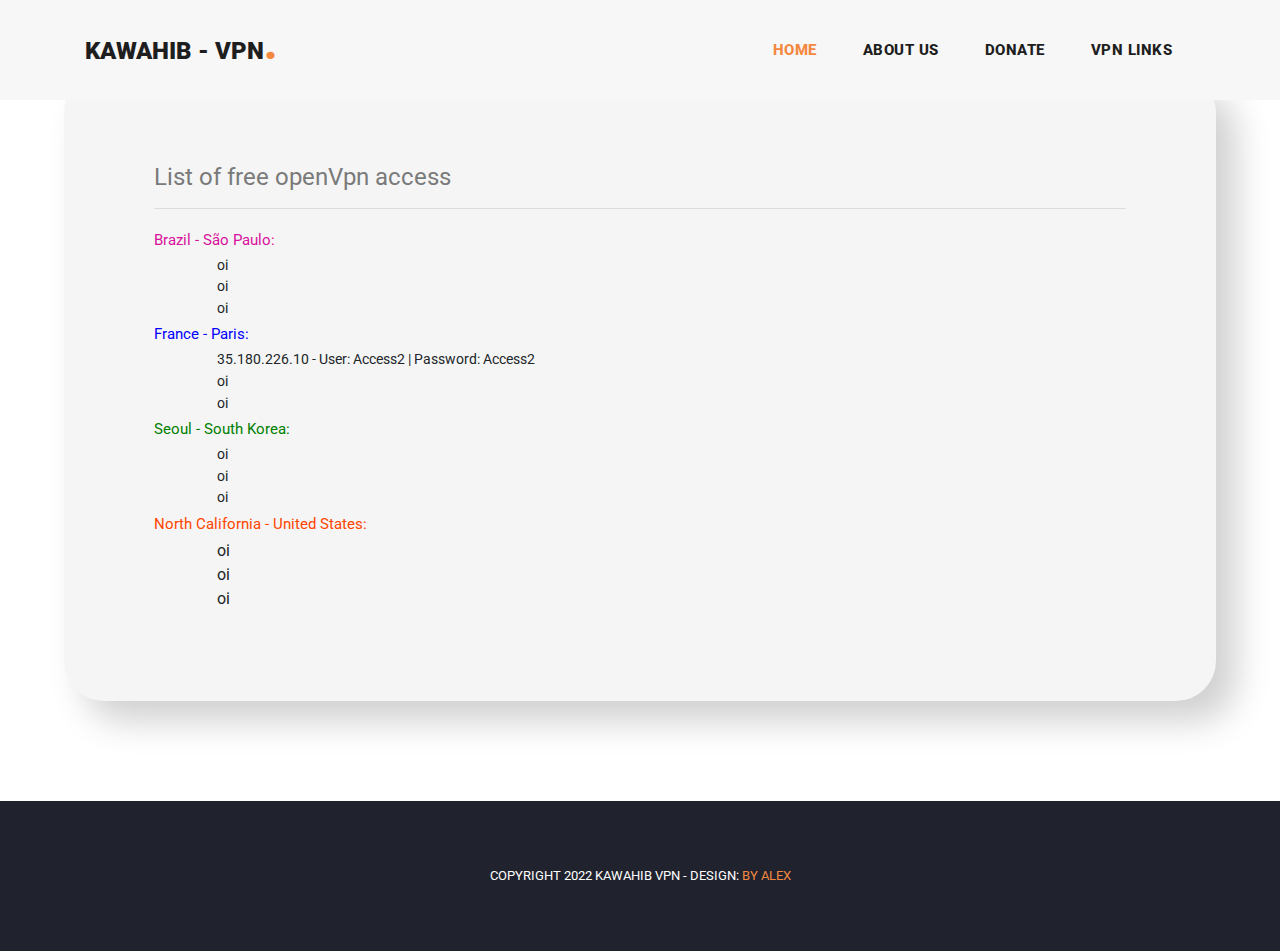
==== ListVpnPage.html @ 4d923c6b "Add files via upload" ====
<!DOCTYPE html>
<html lang="en">

  <head>

    <meta charset="utf-8">
    <meta name="viewport" content="width=device-width, initial-scale=1, shrink-to-fit=no">
    <meta name="description" content="">
    <meta name="author" content="TemplateMo">
    <link href="https://fonts.googleapis.com/css?family=Roboto:100,100i,300,300i,400,400i,500,500i,700,700i,900,900i&display=swap" rel="stylesheet">
    <title>Kawahib - VPN</title>

    <!-- Bootstrap core CSS -->
    <link href="vendor/bootstrap/css/bootstrap.min.css" rel="stylesheet">
    <!-- Additional CSS Files -->
    <link rel="stylesheet" href="assets/css/fontawesome.css">
    <link rel="stylesheet" href="assets/css/templatemo-stand-blog.css">
  </head>

  <body>

    <!-- ***** Preloader Start ***** -->
    <div id="preloader">
        <div class="jumper">
            <div></div>
            <div></div>
            <div></div>
        </div>
    </div>  
    <!-- ***** Preloader End ***** -->

    <!-- Header -->
    <header class="">
      <nav class="navbar navbar-expand-lg">
        <div class="container">
          <a class="navbar-brand" href="index.html"><h2>Kawahib - VPN<em>.</em></h2></a>
          <button class="navbar-toggler" type="button" data-toggle="collapse" data-target="#navbarResponsive" aria-controls="navbarResponsive" aria-expanded="false" aria-label="Toggle navigation">
            <span class="navbar-toggler-icon"></span>
          </button>
          <div class="collapse navbar-collapse" id="navbarResponsive">
            <ul class="navbar-nav ml-auto">
              <li class="nav-item active"><a class="nav-link" href="index.html">Home<span class="sr-only">(current)</span></a></li> 
              <li class="nav-item"><a class="nav-link" href="https://kawahib.com/">About Us</a></li>
              <li class="nav-item"><a class="nav-link" href="donation.html">Donate</a></li>
				      <li class="nav-item"><a class="nav-link" href="ListVpnPage.html">Vpn Links</a></li>
            </ul>
          </div>
        </div>
      </nav>
    </header>

    <!-- Page Content -->
    <br><br><br>
    <div class="show-vpn">
      <p style="font-size: 150%">List of free openVpn access</p>
      <hr>
      <p style="color: rgb(216, 18, 157);">Brazil - São Paulo:</p>
      <ul style="padding-left: 7vh; font-size: 90%;">
        <li>oi</li>
        <li>oi</li>
        <li>oi</li>
      </ul>

      <p style="color: blue">France - Paris:</p>
      <ul style="padding-left: 7vh; font-size: 90%;">
        <li>35.180.226.10 - User: Access2 | Password: Access2</li>
        <li>oi</li>
        <li>oi</li>
      </ul>

      <p style="color: green">Seoul - South Korea:</p>
      <ul style="padding-left: 7vh; font-size: 90%;">
        <li>oi</li>
        <li>oi</li>
        <li>oi</li>
      </ul>

      <p style="color: orangered">North California - United States:</p>
      <ul style="padding-left: 7vh;">
        <li>oi</li>
        <li>oi</li>
        <li>oi</li>
      </ul>
	  </div>
         
            
         
             
    <footer>
      <div class="container">
        <div class="row">
          <div class="col-lg-12">
            <div class="copyright-text">
              <p>Copyright 2022 Kawahib VPN - Design: <a rel="nofollow" href="http://alexandro.kawahib.com/" target="_parent">By Alex</a></p>
            </div>
          </div>
        </div>
      </div>
    </footer>

    <!-- Bootstrap core JavaScript -->
    <script src="vendor/jquery/jquery.min.js"></script>
    <script src="vendor/bootstrap/js/bootstrap.bundle.min.js"></script>

    <!-- Additional Scripts -->
    <script src="assets/js/custom.js"></script>
  </body>
</html>
---- assets/css/templatemo-stand-blog.css ----
/* 

TemplateMo 551 Stand Blog

https://templatemo.com/tm-551-stand-blog

*/

body {
  font-family: 'Roboto', sans-serif;
  overflow-x: hidden;
  text-rendering: optimizeLegibility;
  -webkit-font-smoothing: antialiased;
  -moz-osx-font-smoothing: grayscale;
}
p {
	margin-bottom: 0px;
	font-size: 15px;
	font-weight: 400;
	color: #7a7a7a;
	line-height: 30px;
}
a {
	text-decoration: none!important;
}
ul {
	padding: 0;
	margin: 0;
	list-style: none;
}

h1,h2,h3,h4,h5,h6 {
	margin: 0px;
}

.main-button a {
	display: inline-block;
	background-color: #f48840;
	color: #fff;
	font-size: 13px;
	font-weight: 500;
	padding: 12px 20px;
	text-transform: uppercase;
	transition: all .3s;
}

.main-button a:hover {
	background-color: #fb9857;
}

.heading-page {
	padding-top: 110px;
}

.page-heading {
	margin: 0px 10px;
	padding: 120px 0px;
	text-align: left;
	background-position: center center;
	background-repeat: no-repeat;
	background-size: cover;
	background-image: url(../images/heading-bg.jpg);
}

.page-heading .text-content h4 {
	color: #f48840;
	font-size: 18px;
	text-transform: uppercase;
	font-weight: 900;
	letter-spacing: 0.5px;
	margin-bottom: 15px;
}

.page-heading .text-content h2 {
	color: #fff;
	font-size: 36px;
	font-weight: 700;
	text-transform: uppercase;
	letter-spacing: 0.5px;
}

#preloader {
  overflow: hidden;
  background: #f48840;
  left: 0;
  right: 0;
  top: 0;
  bottom: 0;
  position: fixed;
  z-index: 9999999;
  color: #fff;
}

#preloader .jumper {
  left: 0;
  top: 0;
  right: 0;
  bottom: 0;
  display: block;
  position: absolute;
  margin: auto;
  width: 50px;
  height: 50px;
}

#preloader .jumper > div {
  background-color: #fff;
  width: 10px;
  height: 10px;
  border-radius: 100%;
  -webkit-animation-fill-mode: both;
  animation-fill-mode: both;
  position: absolute;
  opacity: 0;
  width: 50px;
  height: 50px;
  -webkit-animation: jumper 1s 0s linear infinite;
  animation: jumper 1s 0s linear infinite;
}

#preloader .jumper > div:nth-child(2) {
  -webkit-animation-delay: 0.33333s;
  animation-delay: 0.33333s;
}

#preloader .jumper > div:nth-child(3) {
  -webkit-animation-delay: 0.66666s;
  animation-delay: 0.66666s;
}

@-webkit-keyframes jumper {
  0% {
    opacity: 0;
    -webkit-transform: scale(0);
    transform: scale(0);
  }
  5% {
    opacity: 1;
  }
  100% {
    -webkit-transform: scale(1);
    transform: scale(1);
    opacity: 0;
  }
}

@keyframes jumper {
  0% {
    opacity: 0;
    -webkit-transform: scale(0);
    transform: scale(0);
  }
  5% {
    opacity: 1;
  }
  100% {
    opacity: 0;
  }
}


/* Header Style */
header {
	position: absolute;
	z-index: 99999;
	width: 100%;
	height: 100px;
	background-color: #f7f7f7;
	-webkit-transition: all 0.3s ease-in-out 0s;
    -moz-transition: all 0.3s ease-in-out 0s;
    -o-transition: all 0.3s ease-in-out 0s;
    transition: all 0.3s ease-in-out 0s;
}
header .navbar {
	padding: 25px 0px;
}
.background-header .navbar {
	padding: 17px 0px;
}
.background-header {
	top: 0;
	height: 80px;
	position: fixed;
	box-shadow: 0px 1px 10px rgba(0,0,0,0.1);
}
.background-header .navbar-brand h2 {
	color: #121212!important;
}
.background-header .navbar-nav a.nav-link {
	color: #1e1e1e!important;
}
.background-header .navbar-nav .nav-link:hover,
.background-header .navbar-nav .active>.nav-link,
.background-header .navbar-nav .nav-link.active,
.background-header .navbar-nav .nav-link.show,
.background-header .navbar-nav .show>.nav-link {
	color: #f48840!important;
}
.navbar .navbar-brand {
	float: 	left;
	margin-top: -12px;
	outline: none;
}
.navbar .navbar-brand h2 {
	color: #1e1e1e;
	text-transform: uppercase;
	font-size: 24px;
	font-weight: 900;
	-webkit-transition: all .3s ease 0s;
    -moz-transition: all .3s ease 0s;
    -o-transition: all .3s ease 0s;
    transition: all .3s ease 0s;
}
.navbar .navbar-brand h2 em {
	font-size: 44px;
	font-style: normal;
	color: #f48840;
}
#navbarResponsive {
	z-index: 999;
}
.navbar-collapse {
	text-align: center;
}
.navbar .navbar-nav .nav-item {
	margin: 0px 15px;
}
.navbar .navbar-nav a.nav-link {
	text-transform: capitalize;
	font-size: 15px;
	font-weight: 800;
	text-transform: uppercase;
	letter-spacing: 0.5px;
	color: #1e1e1e;
	transition: all 0.3s;
}
.navbar .navbar-nav .nav-link:hover,
.navbar .navbar-nav .active>.nav-link,
.navbar .navbar-nav .nav-link.active,
.navbar .navbar-nav .nav-link.show,
.navbar .navbar-nav .show>.nav-link {
	color: #f48840;
}
.navbar .navbar-toggler-icon {
	background-image: none;
}
.navbar .navbar-toggler {
	border-color: #fff;
	background-color: #f48840;	
	height: 46px;
	outline: none;
	border-radius: 0px;
	position: absolute;
	right: 30px;
	top: 25px;
}
.navbar .navbar-toggler-icon:after {
	content: '\f0c9';
	color: #fff;
	font-size: 18px;
	line-height: 30px;
	font-family: 'FontAwesome';
}



/* Banner Style */
.main-banner .container-fluid {
	padding: 0px 10px;
	margin-bottom: -24px;
}
.owl-banner {
	padding-top: 110px;
}

.owl-banner .item {
	position: relative;
}

.owl-banner .item .item-content {
	position: absolute;
	bottom: 40px;
	left: 40px;
}

.owl-banner .item .item-content .meta-category span {
	color: #f48840;
	font-size: 18px;
	text-transform: uppercase;
	font-weight: 900;
	letter-spacing: 0.25px;
}

.owl-banner .item .item-content h4 {
	font-size: 24px;
	font-weight: 900;
	color: #fff;
	letter-spacing: 0.5px;
	text-transform: capitalize;
	margin: 10px 0px 12px 0px;
}

.owl-banner .item .item-content ul li {
	display: inline-block;
	margin-right: 8px;
}

.owl-banner .item .item-content ul li:after {
	content: '|';
	color: #fff;
	margin-left: 8px;
}

.owl-banner .item .item-content ul li:last-child::after {
	display: none;
}

.owl-banner .item .item-content ul li a {
	font-size: 14px;
	color: #fff;
	font-weight: 500;
	transition: all .3s;
}

.owl-banner .item .item-content ul li a:hover {
	color: #f48840;
}

.owl-banner .owl-nav {
	position: absolute;
	top: 50%;
	width: 100%;
}

.owl-banner .owl-nav .owl-prev {
	position: absolute;
	left: 40px;
}

.owl-banner .owl-nav .owl-next {
	position: absolute;
	right: 40px;
}

.owl-banner .owl-nav button {
	outline: none;
}

.owl-banner .owl-nav button span {
	color: #fff;
	font-size: 36px;
	width: 60px;
	height: 60px;
	display: inline-block;
	text-align: center;
	line-height: 60px;
	background-color: rgba(250,250,250,0.3);
}


/* Call To Action */

.call-to-action {
	margin-top: 100px;
}

.call-to-action .main-content {
	padding: 40px;
	background-image: url(../images/cta-bg.jpg);
	background-position: center center;
	background-repeat: no-repeat;
	background-size: cover;
}

.call-to-action .main-content span {
	color: #f48840;
	font-size: 18px;
	font-weight: 900;
	letter-spacing: 0.5px;
}

.call-to-action .main-content h4 {
	margin-bottom: 0px;
	margin-top: 12px;
	color: #fff;
	font-size: 26px;
	font-weight: 900;
	letter-spacing: 0.25px;
}

.call-to-action .main-content .main-button {
	text-align: right;
	margin-top: 12px;
}



/* Blog Posts */

.blog-posts {
	margin-top: 100px;
}

.blog-posts .blog-post {
	margin-bottom: 30px;
}

.blog-posts .blog-thumb img {
	width: 100%;
	overflow: hidden;
}

.blog-posts .down-content {
	padding: 40px;
	border-right: 1px solid #eee;
	border-left: 1px solid #eee;
	border-bottom: 1px solid #eee;
}

.blog-posts .down-content span {
	font-size: 18px;
	text-transform: uppercase;
	letter-spacing: 0.5px;
	font-weight: 900;
	color: #f48840;
}

.blog-posts .down-content h4 {
	font-size: 24px;
	text-transform: capitalize;
	letter-spacing: 0.5px;
	font-weight: 900;
	color: #20232e;
	margin: 10px 0px 12px 0px;
}

.blog-posts .down-content ul.post-info li {
	display: inline-block;
	margin-right: 8px;
}

.blog-posts .down-content ul.post-info li:after {
	content: '|';
	color: #aaa;
	margin-left: 8px;
}

.blog-posts .down-content h4 {
	font-size: 20px;
	letter-spacing: 0.25px;
}

.grid-system .down-content ul.post-info li {
	margin-right: 3px;
}

.grid-system .down-content ul.post-info li:after {
	margin-left: 5px;
}

.blog-posts .down-content ul.post-info li:last-child::after {
	display: none;
}

.blog-posts .down-content ul.post-info li a {
	font-size: 14px;
	color: #aaa;
	font-weight: 400;
	transition: all .3s;
}

.blog-posts .down-content ul.post-info li a:hover {
	color: #f48840;
}

.blog-posts .down-content p {
	padding: 25px 0px;
	margin: 25px 0px;
	border-top: 1px solid #eee;
	border-bottom: 1px solid #eee;
}

.blog-posts .down-content ul.post-share {
	text-align: right;
}

.blog-posts .down-content ul.post-tags li,
.blog-posts .down-content ul.post-share li {
	display: inline-block;
}

.blog-posts .down-content ul.post-tags li:first-child i,
.blog-posts .down-content ul.post-share li:first-child i {
	color: #f48840;
	margin-right: 5px;
}

.blog-posts .down-content ul.post-tags li,
.blog-posts .down-content ul.post-share li {
	color: #aaa;
}

.blog-posts .down-content ul.post-tags li a,
.blog-posts .down-content ul.post-share li a {
	font-size: 14px;
	color: #aaa;
	font-weight: 400;
	transition: all .3s;
}

.blog-posts .down-content ul.post-tags li a:hover,
.blog-posts .down-content ul.post-share li a:hover {
	color: #f48840;
}

.blog-posts .main-button a {
	height: 60px;
	line-height: 60px;
	padding: 0px;
	width: 100%;
	text-align: center;
}

ul.page-numbers {
	text-align: center;
}

ul.page-numbers li {
	display: inline-block;
	margin: 0px 5px;
}

ul.page-numbers li a {
	width: 50px;
	height: 50px;
	display: inline-block;
	text-align: center;
	line-height: 50px;
	font-size: 15px;
	color: #7a7a7a;
	border: 1px solid #eee;
	font-weight: 500;
	transition: all 0.3s;
}

ul.page-numbers li.active a {
	background-color: #f48840;
	border-color: #f48840;
	color: #fff;
}

ul.page-numbers li a:hover {
	color: #f48840;
}

.blog-posts .sidebar-heading h2 {
	font-size: 18px;
	text-transform: uppercase;
	font-weight: 900;
	letter-spacing: 0.5px;
	color: #20232e;
	border-bottom: 1px solid #eee;
	padding-bottom: 15px;
	margin-bottom: 25px;
}

.blog-posts .comments {
	margin-top: 30px;
}

.blog-posts .comments ul li {
	display: inline-block;
	margin-bottom: 20px;
	padding-bottom: 20px;
	border-bottom: 1px solid #eee;
}

.blog-posts .comments ul li.replied {
	padding-left: 130px;
}

.blog-posts .comments ul li:last-child {
	margin-bottom: 0px;
	padding-bottom: 0px;
	border-bottom: none;
}

.blog-posts .comments ul li .author-thumb {
	display: inline;
	float: left;
}

.blog-posts .comments ul li .author-thumb img {
	max-width: 100px;
	display: inline;
}

.blog-posts .comments ul li .right-content {
	margin-left: 130px;
}

.blog-posts .comments ul li .right-content h4 {
	color: #20232e;
	font-size: 19px;
	font-weight: 900;
	letter-spacing: 0.5px;
}

.blog-posts .comments ul li .right-content h4 span {
	font-size: 14px;
    color: #aaa;
	font-weight: 400;
	letter-spacing: 0.25px;
	margin-left: 20px;
}

.blog-posts .submit-comment {
	margin-top: 60px;
}

.blog-posts .submit-comment input {
	width: 100%;
	height: 46px;
	border: 1px solid #eee;
	font-size: 13px;
	text-transform: uppercase;
	font-weight: 500;
	color: #7a7a7a;
	outline: none;
	padding: 0px 15px;
	margin-bottom: 30px;
}

.blog-posts .submit-comment textarea {
	width: 100%;
	height: 46px;
	border: 1px solid #eee;
	font-size: 13px;
	text-transform: uppercase;
	font-weight: 500;
	color: #7a7a7a;
	outline: none;
	padding: 10px 15px;
	margin-bottom: 30px;
	height: 180px;
	max-height: 220px;
	max-width: 100%;
	min-width: 160px;
}

.blog-posts .submit-comment input::placeholder,
.blog-posts .submit-comment textarea::placeholder {
	color: #aaa;
}

.blog-posts .submit-comment button {
	display: inline-block;
	background-color: #f48840;
	color: #fff;
	font-size: 13px;
	font-weight: 500;
	padding: 12px 20px;
	text-transform: uppercase;
	transition: all .3s;
	border: none;
	outline: none;
}

.blog-posts .submit-comment button:hover {
	background-color: #fb9857;
}

/* Sidebar */

.sidebar {
	margin-left: 30px;
}

.sidebar .sidebar-item {
	margin-top: 50px;
}

.sidebar .search {
	margin-top: 0px;
}

.sidebar .sidebar-heading h2 {
	font-size: 18px;
	text-transform: uppercase;
	font-weight: 900;
	letter-spacing: 0.5px;
	color: #20232e;
	border-bottom: 1px solid #eee;
	padding-bottom: 15px;
	margin-bottom: 25px;
}

.sidebar .search input {
	width: 100%;
	height: 50px;
	border: 1px solid #eee;
	font-size: 13px;
	text-transform: uppercase;
	font-weight: 500;
	color: #7a7a7a;
	outline: none;
	padding: 0px 15px;
}

.sidebar .search input::placeholder {
	color: #aaa;
}

.sidebar .recent-posts ul li {
	margin-bottom: 15px;
	padding-bottom: 15px;
	border-bottom: 1px solid #eee;
}

.sidebar .recent-posts ul li:last-child {
	margin-bottom: 0px;
	padding-bottom: 0px;
	border-bottom: none;
}

.sidebar .recent-posts ul li h5 {
	font-size: 19px;
	font-weight: 900;
	color: #20232e;
	line-height: 30px;
	transition: all 0.3s;
}

.sidebar .recent-posts ul li h5:hover {
	color: #f48840;
}

.sidebar .recent-posts ul li span {
	display: block;
	font-size: 14px;
	color: #aaa;
	margin-top: 8px;
}

.sidebar .categories ul li {
	margin-bottom: 15px;
}

.sidebar .categories ul li:last-child {
	margin-bottom: 0px;
}

.sidebar .categories ul li a {
	font-size: 15px;
	font-weight: 700;
	color: #20232e;
	transition: all .3s;
}

.sidebar .categories ul li a:hover {
	color: #f48840;
}

.sidebar .tags ul li {
	margin-right: 6px;
	display: inline-block;
}

.sidebar .tags ul li {
	margin-bottom: 10px;
}

.sidebar .tags ul li a {
	font-size: 15px;
	font-weight: 500;
	color: #aaa;
	display: inline-block;
	border: 1px solid #eee;
	padding: 10px 18px;
	transition: all .3s;
}

.sidebar .tags ul li a:hover {
	background-color: #f48840;
	border-color: #f48840;
	color: #fff;
}


/* Footer */

footer {
	margin-top: 100px;
	text-align: center;
	background-color: #20232e;
	padding: 60px 0px;
}

footer ul.social-icons {
	padding-bottom: 60px;
	margin-bottom: 60px;
	border-bottom: 1px solid rgba(250,250,250,0.15);
}

footer ul.social-icons li {
	display: inline-block;
	margin-right: 30px;
}

footer ul.social-icons li:after {
	content: "|";
	color: #fff;
	margin-left: 30px;
}

footer ul.social-icons li:last-child {
	margin-right: 0px;
}

footer ul.social-icons li:last-child::after {
	display: none;
}

footer ul.social-icons li a {
	font-size: 14px;
	text-transform: uppercase;
	color: #fff;
	font-weight: 500;
	letter-spacing: 0.25px;
	transition: all .3s;
}

footer ul.social-icons li a:hover {
	color: #f48840;
}

footer p {
	font-size: 13px;
	text-transform: uppercase;
	color: #fff;
}

footer p a {
	color: #f48840;
}

footer p a:hover {
	color: #f48840;
}


/* Contact Form */

.contact-us .down-contact,
.contact-us #map {
	margin-top: 80px;
}

.contact-us .sidebar-heading h2 {
	font-size: 18px;
	text-transform: uppercase;
	font-weight: 900;
	letter-spacing: 0.5px;
	color: #20232e;
	border-bottom: 1px solid #eee;
	padding-bottom: 15px;
	margin-bottom: 25px;
}

.contact-us .contact-form input {
	width: 100%;
	height: 46px;
	border: 1px solid #eee;
	font-size: 13px;
	text-transform: uppercase;
	font-weight: 500;
	color: #7a7a7a;
	outline: none;
	padding: 0px 15px;
	margin-bottom: 30px;
}

.contact-us .contact-form textarea {
	width: 100%;
	height: 46px;
	border: 1px solid #eee;
	font-size: 13px;
	text-transform: uppercase;
	font-weight: 500;
	color: #7a7a7a;
	outline: none;
	padding: 10px 15px;
	margin-bottom: 30px;
	height: 180px;
	max-height: 220px;
	max-width: 100%;
	min-width: 160px;
}

.contact-us .contact-form input::placeholder,
.contact-us .contact-form textarea::placeholder {
	color: #aaa;
}

.contact-us .contact-form button {
	display: inline-block;
	background-color: #f48840;
	color: #fff;
	font-size: 13px;
	font-weight: 500;
	padding: 12px 20px;
	text-transform: uppercase;
	transition: all .3s;
	border: none;
	outline: none;
}

.contact-us .contact-form button:hover {
	background-color: #fb9857;
}

.contact-us .contact-information {
	margin-left: 30px;
}

.contact-us .contact-information ul li {
	margin-bottom: 15px;
	padding-bottom: 15px;
	border-bottom: 1px solid #eee;
}

.contact-us .contact-information ul li:last-child {
	margin-bottom: 0px;
	padding-bottom: 0px;
	border-bottom: none;
}

.contact-us .contact-information ul li h5 {
	font-size: 19px;
	font-weight: 900;
	color: #20232e;
	line-height: 30px;
}

.contact-us .contact-information ul li span {
	display: block;
	font-size: 14px;
	color: #aaa;
	margin-top: 8px;
}


/* About Us */

.about-us {
	margin-top: 100px;
	text-align: center;
}

.about-us img {
	width: 100%;
	overflow: hidden;
}

.about-us p {
	margin: 40px 0px;
	border-bottom: 1px solid #eee;
	padding-bottom: 40px;
}

.about-us ul li {
	display: inline-block;
	margin: 0px 5px;
}

.about-us ul li a {
	width: 40px;
	height: 40px;
	text-align: center;
	line-height: 40px;
	display: inline-block;
	background-color: #212931;
	color: #fff;
	border-radius: 50%;
	transition: all .3s;
}

.about-us ul li a:hover {
	background-color: #f48840;
}


/* Responsive Style */
@media (max-width: 1250px) {
	.owl-banner .owl-nav .owl-prev {
		left: 0px;
	}
	.owl-banner .owl-nav .owl-next {
		right: 0px;
	}
	.owl-banner .owl-nav button span {
		width: 35px;
	}
	.owl-banner .item .item-content .meta-category span {
		font-size: 16px;
	}
	.owl-banner .item .item-content h4 {
		font-size: 20px;
	}
}
@media (max-width: 768px) {
	.owl-banner .owl-nav {
		display: none;
	}
}

@media (max-width: 992px) {
	.navbar .navbar-brand {
		position: absolute;
		left: 30px;
		top: 25px;
	}
	.background-header .navbar-brand,
	.background-header .navbar-toggler {
		top: 15px;
	}
	.navbar .navbar-brand {
		width: auto;
	}
	.navbar:after {
		display: none;
	}
	#navbarResponsive {
	    z-index: 99999;
	    position: absolute;
	    top: 80px;
	    left: 0;
	    width: 100%;
	    text-align: center;
	    background-color: #fff;
	    box-shadow: 0px 10px 10px rgba(0,0,0,0.1);
	}
	.navbar .navbar-nav .nav-item {
		border-bottom: 1px solid #eee;
	}
	.navbar .navbar-nav .nav-item:last-child {
		border-bottom: none;
	}
	.navbar .navbar-nav a.nav-link {
		padding: 15px 0px;
		color: #1e1e1e!important;
	}
	.navbar .navbar-nav .nav-link:hover,
	.navbar .navbar-nav .active>.nav-link,
	.navbar .navbar-nav .nav-link.active,
	.navbar .navbar-nav .nav-link.show,
	.navbar .navbar-nav .show>.nav-link {
		color: #f48840!important;
		border-bottom: none!important;
		padding-bottom: 15px;
	}
	.owl-banner .item .item-content .meta-category span {
		font-size: 18px;
	}
	.owl-banner .item .item-content {
		text-align: center;
		width: 80%;
		left: 50%;
		top: 50%;
		bottom: auto;
		transform: translate(-50%,-50%);
	}
	.owl-banner .item .item-content h4 {
		font-size: 24px;
	}
	.call-to-action {
		text-align: center;
	}
	.call-to-action .main-content .main-button {
		text-align: center;
		margin-top: 30px;
	}
	.sidebar {
		margin-left: 0px;
		margin-top: 60px;
		padding-top: 60px;
		border-top: 3px solid #f7f7f7;
	}
	.contact-us .contact-information {
		margin-left: 0px;
		margin-top: 60px;
	}
}

.show-vpn{
	background: #f5f5f5;
	box-shadow: 20px 20px 35px #d0d0d0, -20px -20px 35px #ffffff;
	border-radius: 40px;
	width: 90%;
	margin: auto;
	padding: 7%;
}
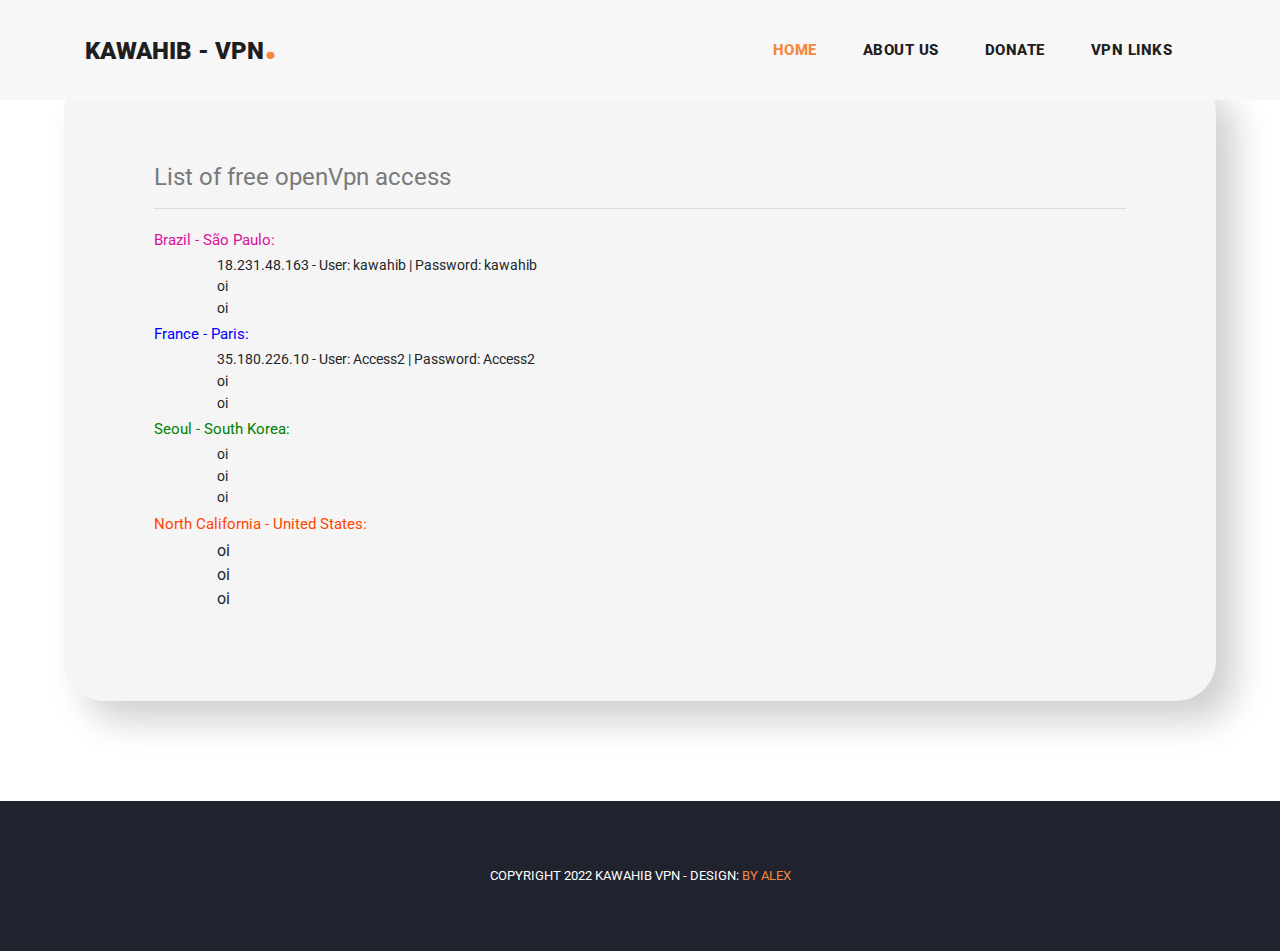
==== commit 9a3646ba: "Update ListVpnPage.html" ====
--- a/ListVpnPage.html
+++ b/ListVpnPage.html
@@ -56,7 +56,7 @@
       <hr>
       <p style="color: rgb(216, 18, 157);">Brazil - São Paulo:</p>
       <ul style="padding-left: 7vh; font-size: 90%;">
-        <li>oi</li>
+        <li>18.231.48.163 - User: kawahib | Password: kawahib</li>
         <li>oi</li>
         <li>oi</li>
       </ul>
@@ -105,4 +105,4 @@
     <!-- Additional Scripts -->
     <script src="assets/js/custom.js"></script>
   </body>
-</html>+</html>
